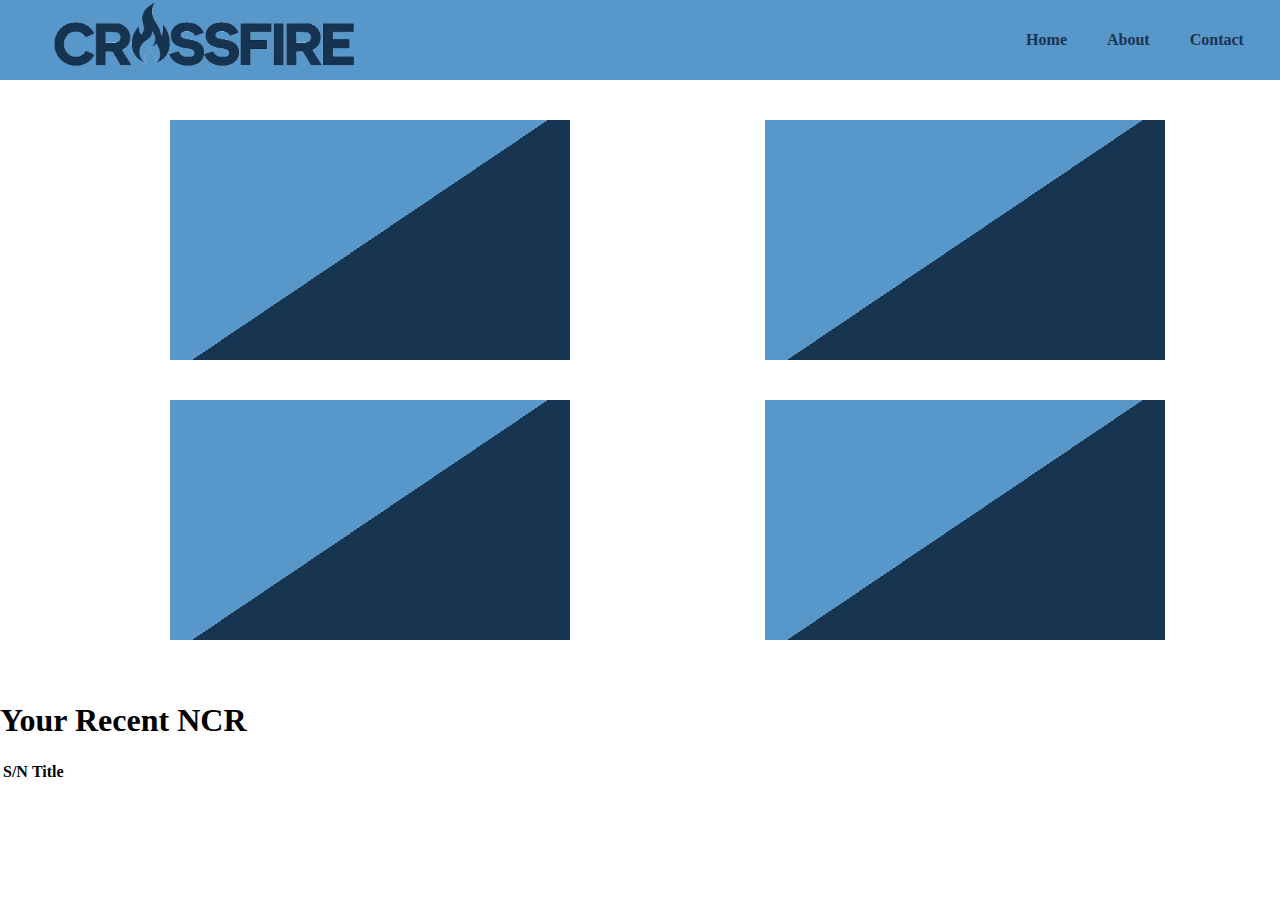
==== index.html @ 81fd093e "saved" ====
<!DOCTYPE html>
<html lang="en">
    <head>
        <meta charset="UTF-8">
        <meta name="viewport" content="width=device-width, initial-scale=1.0">
        <title>NCR PROJECT</title>
        <link rel="stylesheet" href="css/style.css"/>
    </head>

    <body>
        
        <nav>
            
            <img src="assets/images/Crossfire Logo - no bkgd copy2.png" alt="Crossfire logo">

            <ul>

                <li>
                    <a href="index.html">Home</a>
                </li>

                <li>
                    <a href="about.html">About</a>
                </li>

                <li>
                    <a href="contact.html">Contact</a>
                </li>

            </ul>

        </nav>

        <div class="dashboard">

            <div class="dashboard-child"></div>

            <div class="dashboard-child"></div>

            <div class="dashboard-child"></div>
            
            <div class="dashboard-child"></div>

        </div>

        <div class="recent-NCR">

            <h1>Your Recent NCR</h1>

            <table>

                <thead>
                    <th>S/N</th>
                    <th>Title</th>
                    <th></th>
                </thead>

            </table>

        </div>

    </body>
</html>
---- css/style.css ----
/* sec-color #5897c9 */

/* pri-color #173451 */

body{
    margin: 0;
    padding: 0;
    box-sizing: border-box;
}

nav{
    background-color: rgb(88, 151, 201);
    /* width: 100vw; */
    display: flex;
    gap: 50vw;
    align-items: center;
    justify-content: center;
}

nav img{
    width: 350px;
}

nav ul{
    list-style: none;
    display: flex;
    gap: 20px;
    font-weight: bold;
    padding: 0;
}

nav a{
    text-decoration: none;
    color: rgb(23, 52, 81);
    padding: 5px 10px 0;
    border-radius: 10px;
    -webkit-transition: all 0.3s ease-in-out;
    -moz-transition: all 0.3s ease-in-out;
    -o-transition: all 0.3s ease-in-out;
    transition: all 0.3s ease-in-out;
}

nav a:hover{
    background-color: rgba(23, 52, 81, 0.308);
}

.dashboard{
    margin-top: 40px;
    margin-left: 170px;
    display: grid;
    grid-template-columns: 1fr 1fr;
    /* row-gap: 20px; */
    column-gap: 80px;
}

.dashboard-child{
    width: 400px;
    height: 240px;
    background-color: yellow;
    margin-bottom: 40px;
    background-image: linear-gradient(326deg, rgb(23, 52, 81) 50%, rgb(88, 151, 201) 50%);
}
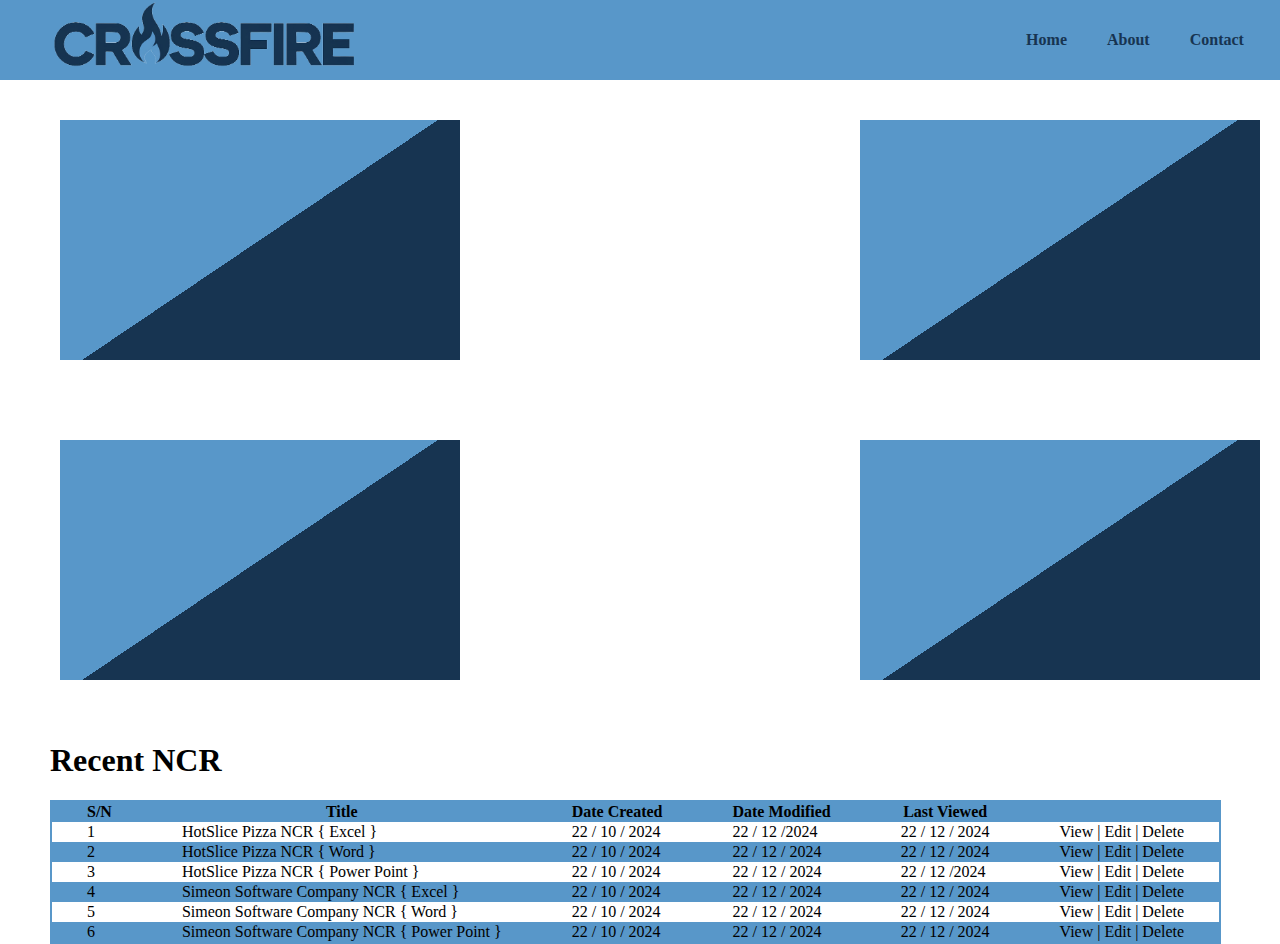
==== commit 0e729017: "added table" ====
--- a/index.html
+++ b/index.html
@@ -45,15 +45,110 @@
 
         <div class="recent-NCR">
 
-            <h1>Your Recent NCR</h1>
+            <h1>Recent NCR</h1>
 
             <table>
 
                 <thead>
                     <th>S/N</th>
                     <th>Title</th>
+                    <th>Date Created</th>
+                    <th>Date Modified</th>
+                    <th>Last Viewed</th>
                     <th></th>
                 </thead>
+
+                <tbody>
+                    <tr>
+                        <td>1</td>
+                        <td>HotSlice Pizza NCR { Excel }</td>
+                        <td>22 / 10 / 2024</td>
+                        <td>22 / 12 /2024</td>
+                        <td>22 / 12 / 2024</td>
+                        <td>
+                            <a>View</a>
+                            <span>|</span>
+                            <a>Edit</a>
+                            <span>|</span>
+                            <a>Delete</a>
+                        </td>
+                    </tr>
+
+                    <tr>
+                        <td>2</td>
+                        <td>HotSlice Pizza NCR { Word }</td>
+                        <td>22 / 10 / 2024</td>
+                        <td>22 / 12 / 2024</td>
+                        <td>22 / 12 / 2024</td>
+                        <td>
+                            <a>View</a>
+                            <span>|</span>
+                            <a>Edit</a>
+                            <span>|</span>
+                            <a>Delete</a>
+                        </td>
+                    </tr>
+
+                    <tr>
+                        <td>3</td>
+                        <td>HotSlice Pizza NCR { Power Point }</td>
+                        <td>22 / 10 / 2024</td>
+                        <td>22 / 12 / 2024</td>
+                        <td>22 / 12 /2024</td>
+                        <td>
+                            <a>View</a>
+                            <span>|</span>
+                            <a>Edit</a>
+                            <span>|</span>
+                            <a>Delete</a>
+                        </td>
+                    </tr>
+
+                    <tr>
+                        <td>4</td>
+                        <td>Simeon Software Company NCR { Excel }</td>
+                        <td>22 / 10 / 2024</td>
+                        <td>22 / 12 / 2024</td>
+                        <td>22 / 12 / 2024</td>
+                        <td>
+                            <a>View</a>
+                            <span>|</span>
+                            <a>Edit</a>
+                            <span>|</span>
+                            <a>Delete</a>
+                        </td>
+                    </tr>
+
+                    <tr>
+                        <td>5</td>
+                        <td>Simeon Software Company NCR { Word }</td>
+                        <td>22 / 10 / 2024</td>
+                        <td>22 / 12 / 2024</td>
+                        <td>22 / 12 / 2024</td>
+                        <td>
+                            <a>View</a>
+                            <span>|</span>
+                            <a>Edit</a>
+                            <span>|</span>
+                            <a>Delete</a>
+                        </td>
+                    </tr>
+
+                    <tr>
+                        <td>6</td>
+                        <td>Simeon Software Company NCR { Power Point }</td>
+                        <td>22 / 10 / 2024</td>
+                        <td>22 / 12 / 2024</td>
+                        <td>22 / 12 / 2024</td>
+                        <td>
+                            <a>View</a>
+                            <span>|</span>
+                            <a>Edit</a>
+                            <span>|</span>
+                            <a>Delete</a>
+                        </td>
+                    </tr>
+                </tbody>
 
             </table>
 
--- a/css/style.css
+++ b/css/style.css
@@ -46,11 +46,11 @@
 
 .dashboard{
     margin-top: 40px;
-    margin-left: 170px;
+    margin-left: 60px;
     display: grid;
     grid-template-columns: 1fr 1fr;
-    /* row-gap: 20px; */
-    column-gap: 80px;
+    column-gap: 380px;
+    row-gap: 40px;
 }
 
 .dashboard-child{
@@ -59,4 +59,30 @@
     background-color: yellow;
     margin-bottom: 40px;
     background-image: linear-gradient(326deg, rgb(23, 52, 81) 50%, rgb(88, 151, 201) 50%);
+}
+
+.recent-NCR{
+    margin-left: 50px;
+}
+
+.recent-NCR table{
+    border: 2px solid rgb(88, 151, 201);
+    /* padding: 0!important; */
+    border-spacing: 0;
+}
+
+/* .recent-NCR tr,th{
+    padding-left: 90px;
+} */
+
+.recent-NCR td,th{
+    padding-left: 35px;
+    padding-right: 35px;
+}
+
+.recent-NCR tr:nth-child(2),
+.recent-NCR tr:nth-child(4),
+.recent-NCR tr:nth-child(6),
+.recent-NCR thead{
+    background-color: rgb(88, 151, 201);
 }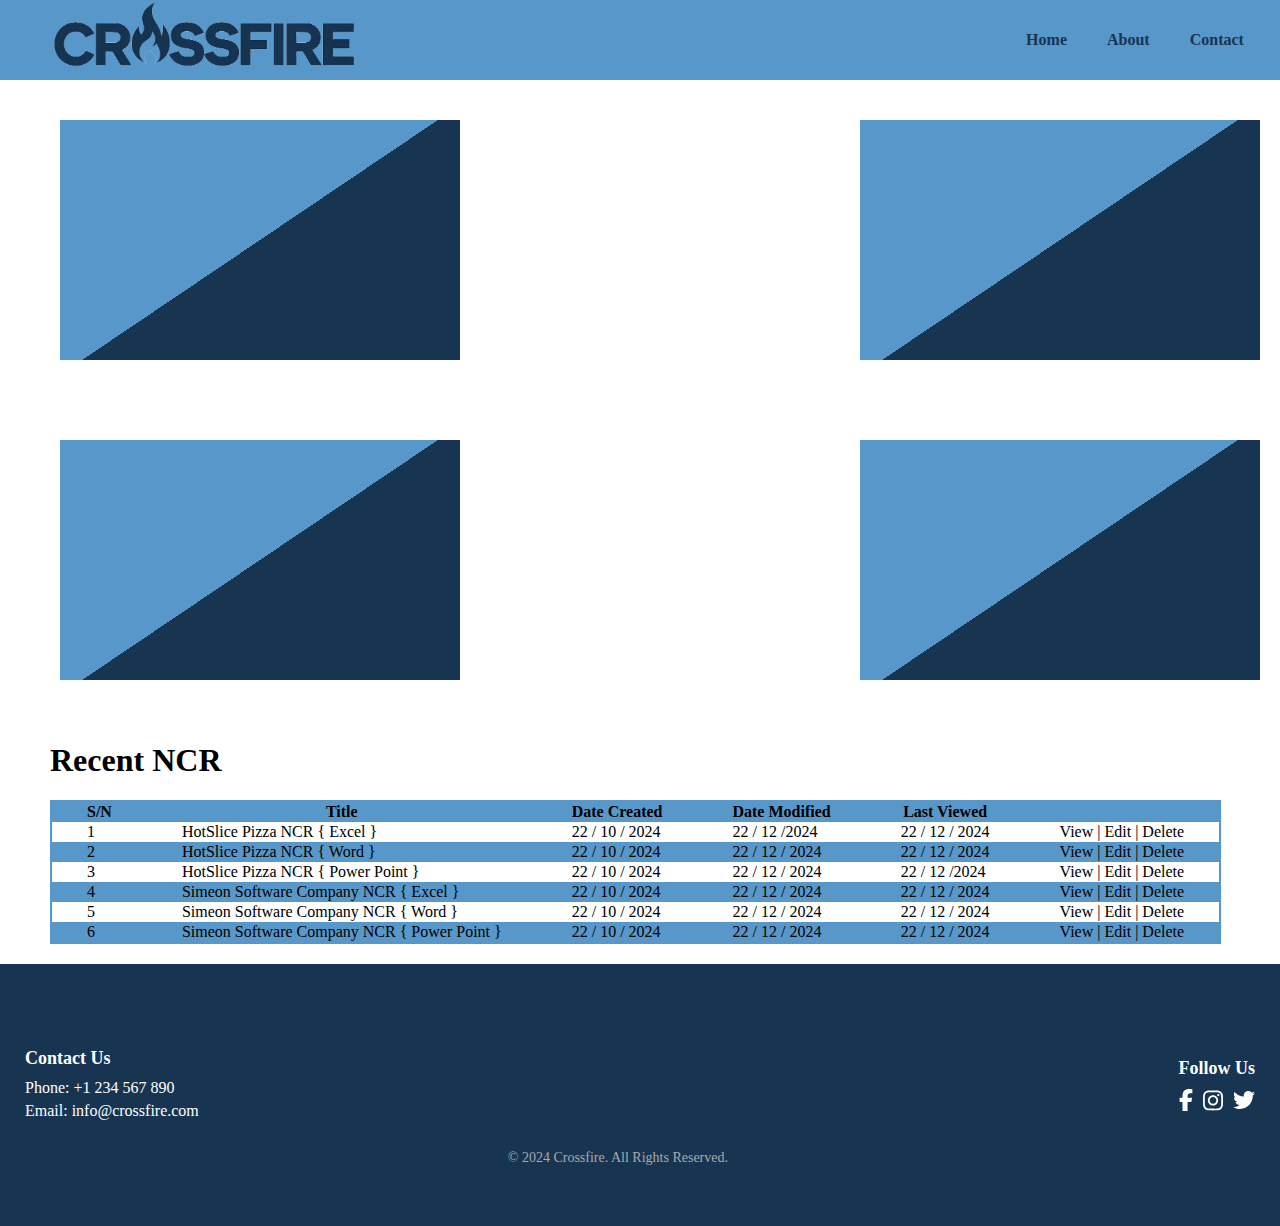
==== commit cdfc1696: "added footer" ====
--- a/index.html
+++ b/index.html
@@ -154,5 +154,40 @@
 
         </div>
 
+        <footer>
+            <div class="footer-container">
+
+              <div>
+                <div>
+                    <h4>Contact Us</h4>
+                    <p style="margin: 5px 0;">Phone: +1 234 567 890</p>
+                    <p style="margin: 5px 0;">Email: info@crossfire.com</p>
+                </div>
+              
+                <div>
+                    <h4>Follow Us</h4>
+                    <div style="display: flex; gap: 10px;">
+                        <span>
+                            <svg xmlns="http://www.w3.org/2000/svg" viewBox="0 0 320 512" style="width: 14px; fill: white;"><path d="M80 299.3V512H196V299.3h86.5l18-97.8H196V166.9c0-51.7 20.3-71.5 72.7-71.5c16.3 0 29.4 .4 37 1.2V7.9C291.4 4 256.4 0 236.2 0C129.3 0 80 50.5 80 159.4v42.1H14v97.8H80z"/></svg>
+                        </span>
+    
+                        <span>
+                            <svg xmlns="http://www.w3.org/2000/svg" viewBox="0 0 448 512" style="width: 20px; fill: white;"><path d="M224.1 141c-63.6 0-114.9 51.3-114.9 114.9s51.3 114.9 114.9 114.9S339 319.5 339 255.9 287.7 141 224.1 141zm0 189.6c-41.1 0-74.7-33.5-74.7-74.7s33.5-74.7 74.7-74.7 74.7 33.5 74.7 74.7-33.6 74.7-74.7 74.7zm146.4-194.3c0 14.9-12 26.8-26.8 26.8-14.9 0-26.8-12-26.8-26.8s12-26.8 26.8-26.8 26.8 12 26.8 26.8zm76.1 27.2c-1.7-35.9-9.9-67.7-36.2-93.9-26.2-26.2-58-34.4-93.9-36.2-37-2.1-147.9-2.1-184.9 0-35.8 1.7-67.6 9.9-93.9 36.1s-34.4 58-36.2 93.9c-2.1 37-2.1 147.9 0 184.9 1.7 35.9 9.9 67.7 36.2 93.9s58 34.4 93.9 36.2c37 2.1 147.9 2.1 184.9 0 35.9-1.7 67.7-9.9 93.9-36.2 26.2-26.2 34.4-58 36.2-93.9 2.1-37 2.1-147.8 0-184.8zM398.8 388c-7.8 19.6-22.9 34.7-42.6 42.6-29.5 11.7-99.5 9-132.1 9s-102.7 2.6-132.1-9c-19.6-7.8-34.7-22.9-42.6-42.6-11.7-29.5-9-99.5-9-132.1s-2.6-102.7 9-132.1c7.8-19.6 22.9-34.7 42.6-42.6 29.5-11.7 99.5-9 132.1-9s102.7-2.6 132.1 9c19.6 7.8 34.7 22.9 42.6 42.6 11.7 29.5 9 99.5 9 132.1s2.7 102.7-9 132.1z"/></svg>
+                        </span>
+    
+                        <span>
+                            <svg xmlns="http://www.w3.org/2000/svg" viewBox="0 0 512 512" style="width: 22px; fill: white;"><path d="M459.4 151.7c.3 4.5 .3 9.1 .3 13.6 0 138.7-105.6 298.6-298.6 298.6-59.5 0-114.7-17.2-161.1-47.1 8.4 1 16.6 1.3 25.3 1.3 49.1 0 94.2-16.6 130.3-44.8-46.1-1-84.8-31.2-98.1-72.8 6.5 1 13 1.6 19.8 1.6 9.4 0 18.8-1.3 27.6-3.6-48.1-9.7-84.1-52-84.1-103v-1.3c14 7.8 30.2 12.7 47.4 13.3-28.3-18.8-46.8-51-46.8-87.4 0-19.5 5.2-37.4 14.3-53 51.7 63.7 129.3 105.3 216.4 109.8-1.6-7.8-2.6-15.9-2.6-24 0-57.8 46.8-104.9 104.9-104.9 30.2 0 57.5 12.7 76.7 33.1 23.7-4.5 46.5-13.3 66.6-25.3-7.8 24.4-24.4 44.8-46.1 57.8 21.1-2.3 41.6-8.1 60.4-16.2-14.3 20.8-32.2 39.3-52.6 54.3z"/></svg>
+                        </span>
+    
+                    </div>
+                </div>
+              </div>
+          
+              <div style="padding-top: 25px; text-align: center; width: 264.5px; margin: auto;">
+                <p style="margin: 0; font-size: 14px; color: #aaa;">© 2024 Crossfire. All Rights Reserved.</p>
+              </div>
+            </div>
+        </footer>
+
     </body>
 </html>--- a/css/style.css
+++ b/css/style.css
@@ -85,4 +85,29 @@
 .recent-NCR tr:nth-child(6),
 .recent-NCR thead{
     background-color: rgb(88, 151, 201);
+}
+
+footer{
+    background-color: rgb(23, 52, 81);
+    color: #fff;
+    padding: 60px 0;
+    margin-top: 20px;
+}
+
+.footer-container{
+    width: 1230px;
+    margin: 0 auto;
+}
+
+.footer-container > div{
+    display: flex;
+    flex-wrap: wrap;
+    justify-content: space-between;
+    align-items: center;
+}
+
+footer h4{
+    margin-bottom: 10px;
+    font-size: 18px;
+    color: #fff;
 }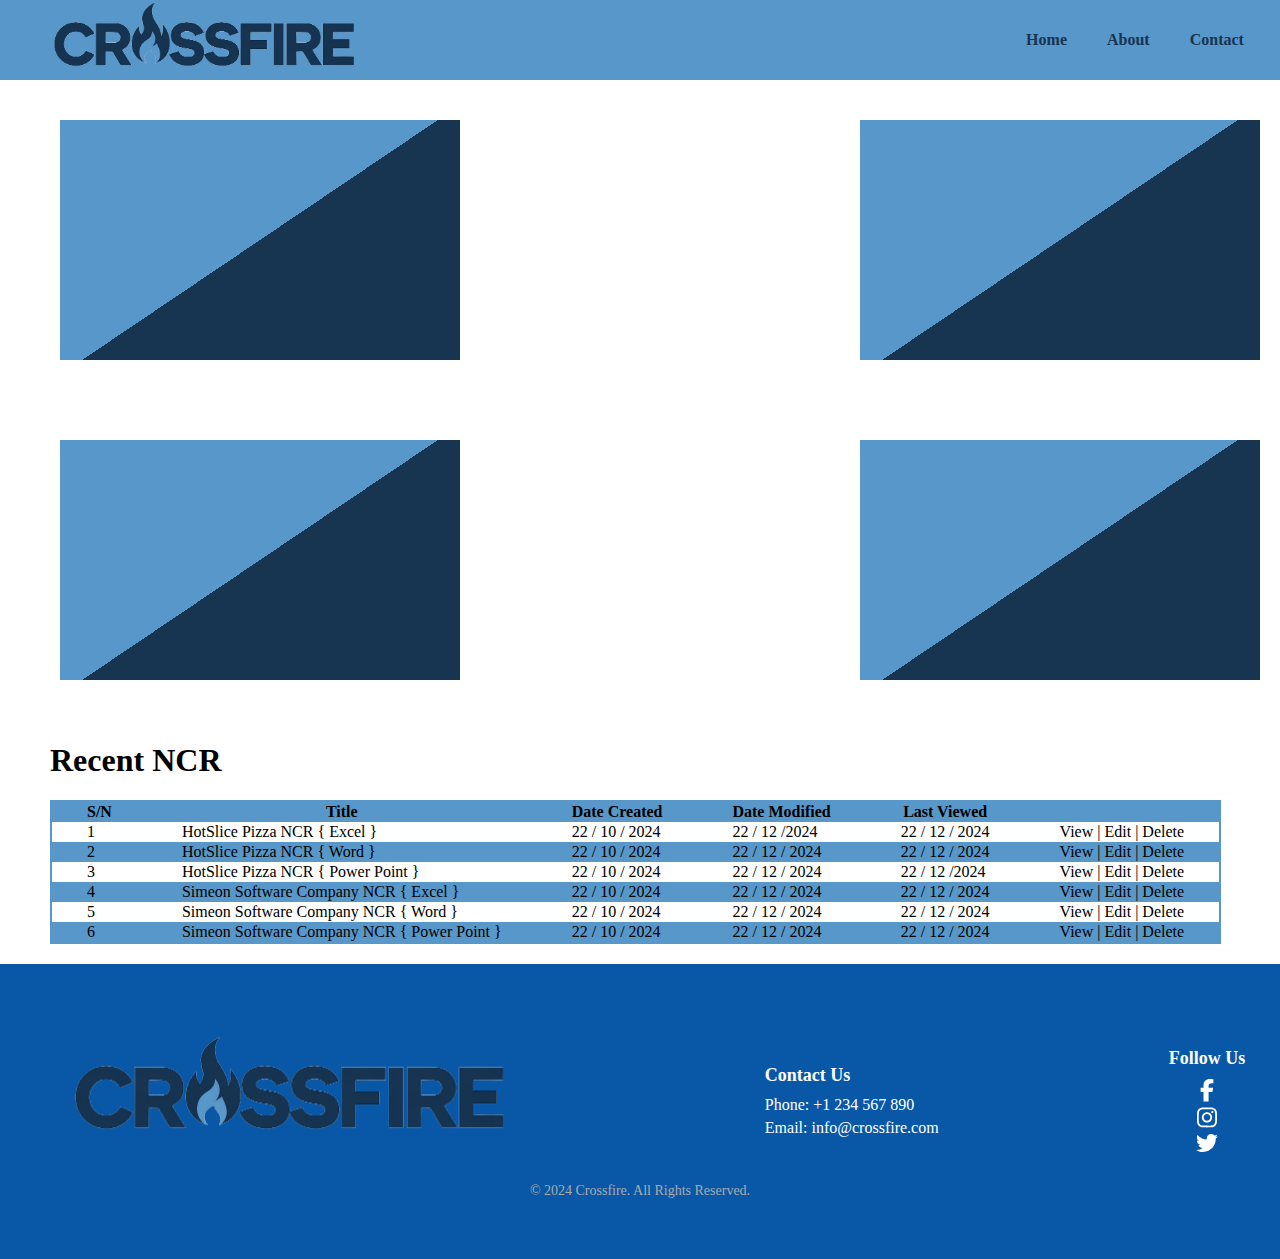
==== commit 2577c0b4: "edited footer" ====
--- a/index.html
+++ b/index.html
@@ -158,6 +158,8 @@
             <div class="footer-container">
 
               <div>
+                <img src="assets/images/Crossfire Logo - no bkgd copy2.png" alt="img">
+
                 <div>
                     <h4>Contact Us</h4>
                     <p style="margin: 5px 0;">Phone: +1 234 567 890</p>
@@ -166,7 +168,8 @@
               
                 <div>
                     <h4>Follow Us</h4>
-                    <div style="display: flex; gap: 10px;">
+
+                    <div style="display: flex; flex-direction: column; align-items: center;">
                         <span>
                             <svg xmlns="http://www.w3.org/2000/svg" viewBox="0 0 320 512" style="width: 14px; fill: white;"><path d="M80 299.3V512H196V299.3h86.5l18-97.8H196V166.9c0-51.7 20.3-71.5 72.7-71.5c16.3 0 29.4 .4 37 1.2V7.9C291.4 4 256.4 0 236.2 0C129.3 0 80 50.5 80 159.4v42.1H14v97.8H80z"/></svg>
                         </span>
--- a/css/style.css
+++ b/css/style.css
@@ -88,10 +88,14 @@
 }
 
 footer{
-    background-color: rgb(23, 52, 81);
+    background-color: rgb(9, 88, 167);
     color: #fff;
     padding: 60px 0;
     margin-top: 20px;
+}
+
+footer img{
+    width: 500px;
 }
 
 .footer-container{
@@ -101,9 +105,9 @@
 
 .footer-container > div{
     display: flex;
-    flex-wrap: wrap;
-    justify-content: space-between;
+    gap: 230px;
     align-items: center;
+    justify-content: center;
 }
 
 footer h4{
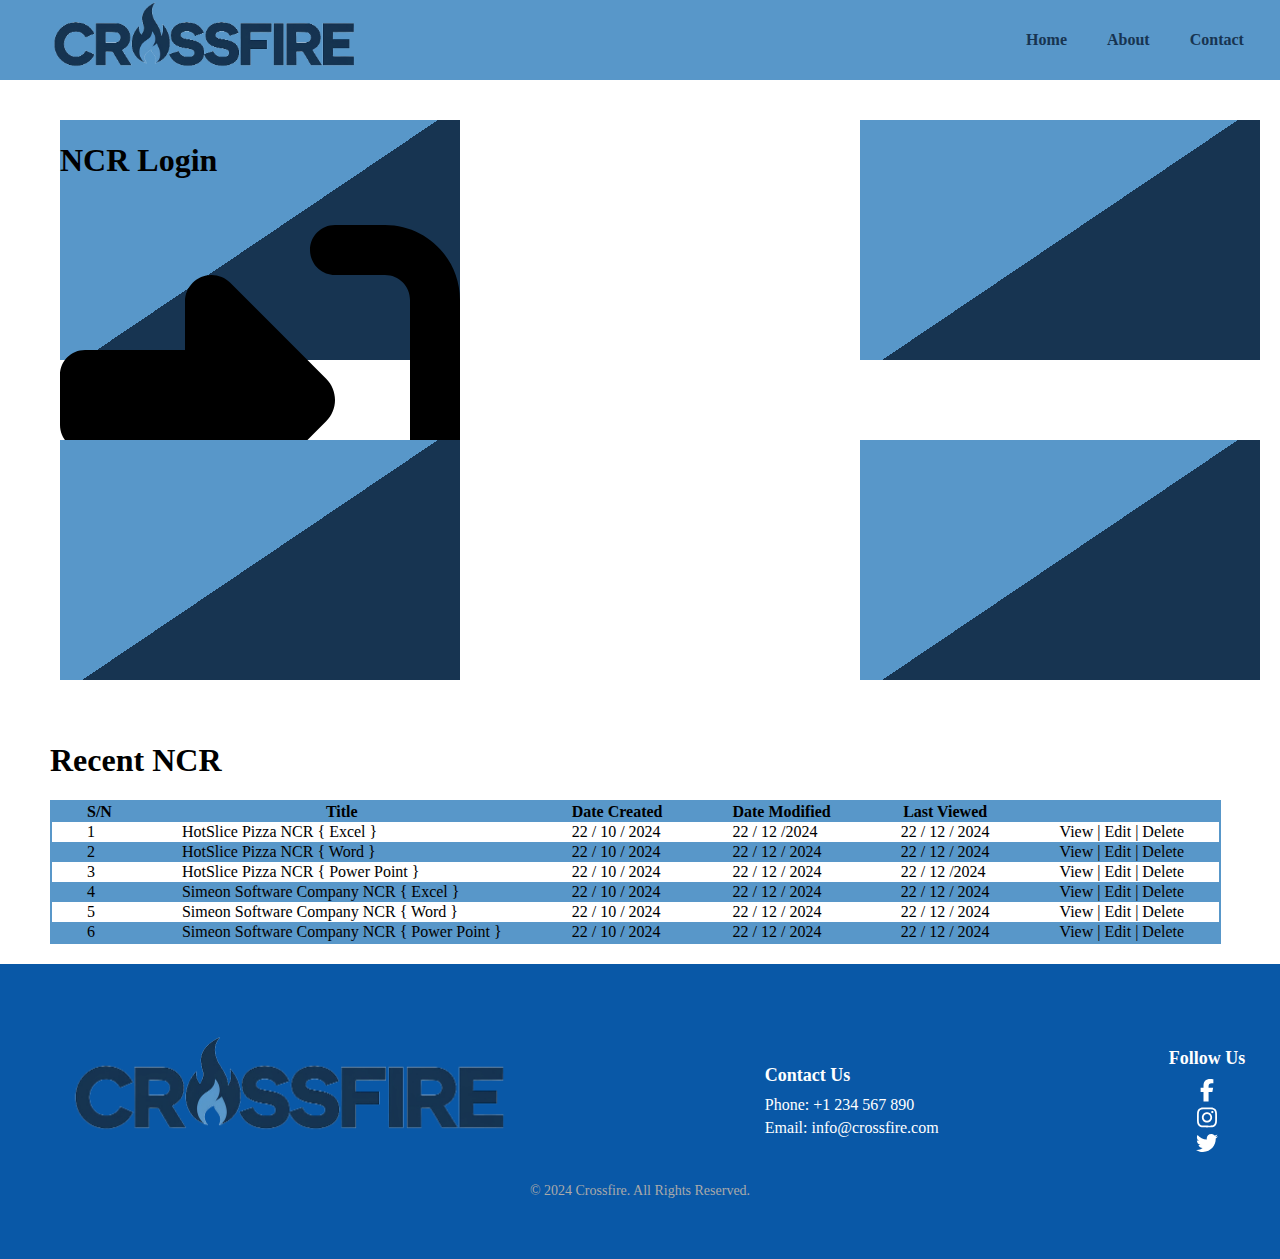
==== commit f4ac8b2a: "added svg image" ====
--- a/index.html
+++ b/index.html
@@ -33,7 +33,17 @@
 
         <div class="dashboard">
 
-            <div class="dashboard-child"></div>
+            <div class="dashboard-child">
+
+                <div>
+                    <h1>NCR Login</h1>
+
+                    <span>
+                        <svg xmlns="http://www.w3.org/2000/svg" viewBox="0 0 512 512"><!--!Font Awesome Free 6.7.2 by @fontawesome - https://fontawesome.com License - https://fontawesome.com/license/free Copyright 2024 Fonticons, Inc.--><path d="M217.9 105.9L340.7 228.7c7.2 7.2 11.3 17.1 11.3 27.3s-4.1 20.1-11.3 27.3L217.9 406.1c-6.4 6.4-15 9.9-24 9.9c-18.7 0-33.9-15.2-33.9-33.9l0-62.1L32 320c-17.7 0-32-14.3-32-32l0-64c0-17.7 14.3-32 32-32l128 0 0-62.1c0-18.7 15.2-33.9 33.9-33.9c9 0 17.6 3.6 24 9.9zM352 416l64 0c17.7 0 32-14.3 32-32l0-256c0-17.7-14.3-32-32-32l-64 0c-17.7 0-32-14.3-32-32s14.3-32 32-32l64 0c53 0 96 43 96 96l0 256c0 53-43 96-96 96l-64 0c-17.7 0-32-14.3-32-32s14.3-32 32-32z"/></svg>
+                    </span>
+                </div>
+                
+            </div>
 
             <div class="dashboard-child"></div>
 
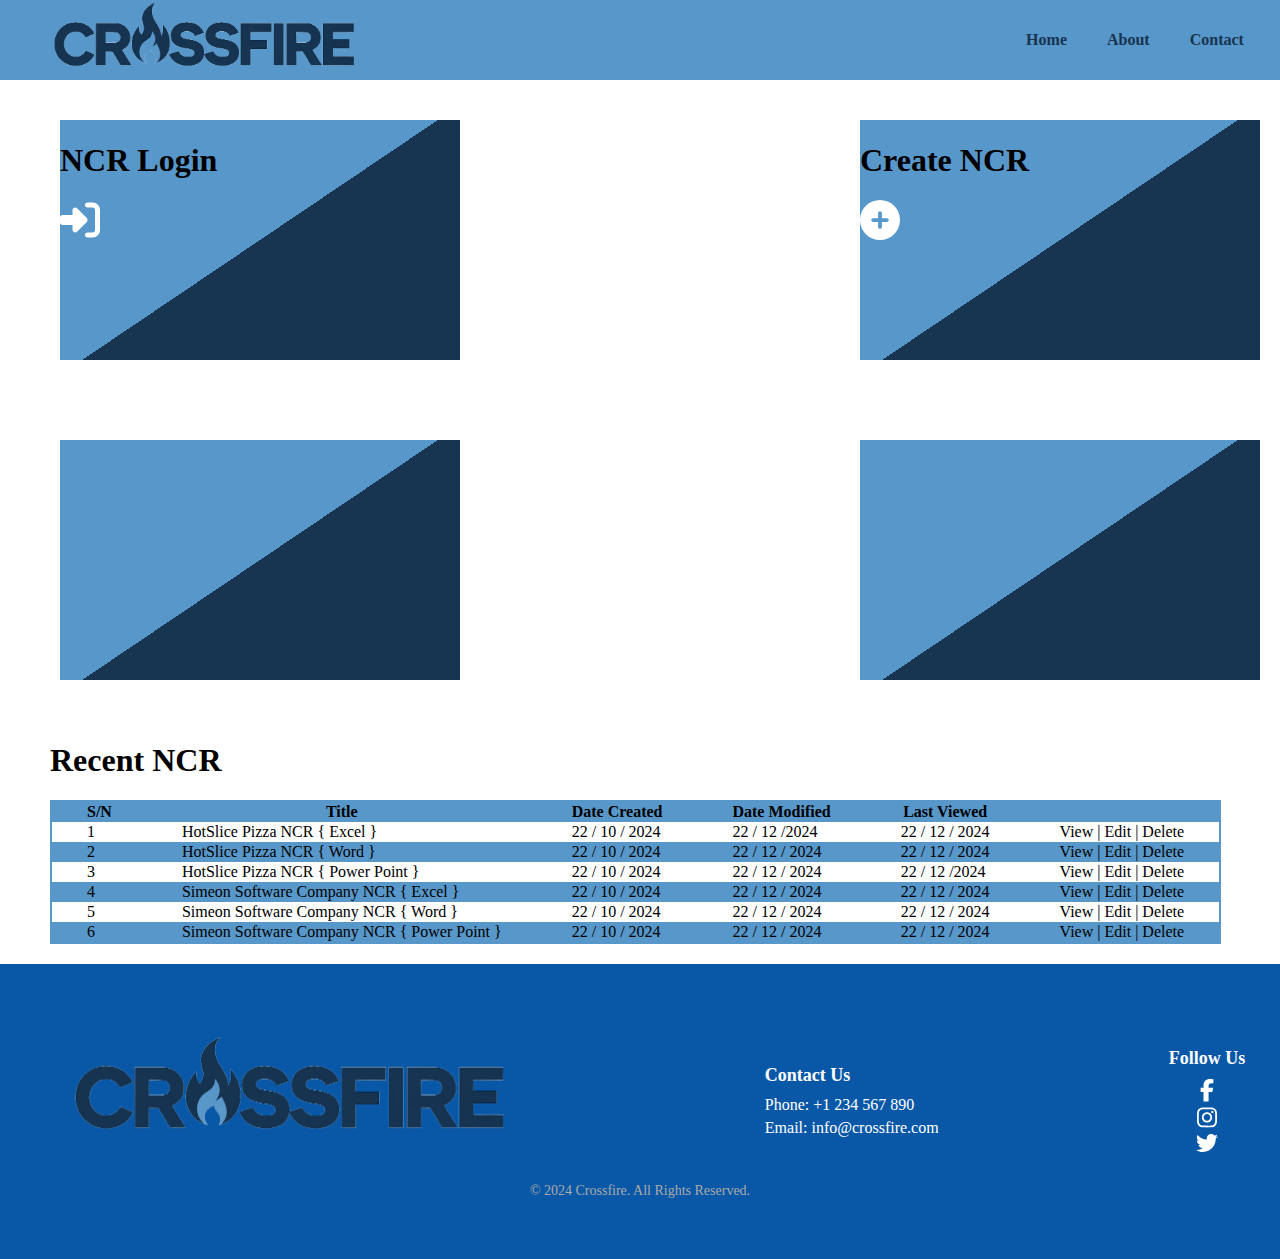
==== commit 0d916723: "saving" ====
--- a/index.html
+++ b/index.html
@@ -39,13 +39,23 @@
                     <h1>NCR Login</h1>
 
                     <span>
-                        <svg xmlns="http://www.w3.org/2000/svg" viewBox="0 0 512 512"><!--!Font Awesome Free 6.7.2 by @fontawesome - https://fontawesome.com License - https://fontawesome.com/license/free Copyright 2024 Fonticons, Inc.--><path d="M217.9 105.9L340.7 228.7c7.2 7.2 11.3 17.1 11.3 27.3s-4.1 20.1-11.3 27.3L217.9 406.1c-6.4 6.4-15 9.9-24 9.9c-18.7 0-33.9-15.2-33.9-33.9l0-62.1L32 320c-17.7 0-32-14.3-32-32l0-64c0-17.7 14.3-32 32-32l128 0 0-62.1c0-18.7 15.2-33.9 33.9-33.9c9 0 17.6 3.6 24 9.9zM352 416l64 0c17.7 0 32-14.3 32-32l0-256c0-17.7-14.3-32-32-32l-64 0c-17.7 0-32-14.3-32-32s14.3-32 32-32l64 0c53 0 96 43 96 96l0 256c0 53-43 96-96 96l-64 0c-17.7 0-32-14.3-32-32s14.3-32 32-32z"/></svg>
+                        <svg xmlns="http://www.w3.org/2000/svg" viewBox="0 0 512 512"><path d="M217.9 105.9L340.7 228.7c7.2 7.2 11.3 17.1 11.3 27.3s-4.1 20.1-11.3 27.3L217.9 406.1c-6.4 6.4-15 9.9-24 9.9c-18.7 0-33.9-15.2-33.9-33.9l0-62.1L32 320c-17.7 0-32-14.3-32-32l0-64c0-17.7 14.3-32 32-32l128 0 0-62.1c0-18.7 15.2-33.9 33.9-33.9c9 0 17.6 3.6 24 9.9zM352 416l64 0c17.7 0 32-14.3 32-32l0-256c0-17.7-14.3-32-32-32l-64 0c-17.7 0-32-14.3-32-32s14.3-32 32-32l64 0c53 0 96 43 96 96l0 256c0 53-43 96-96 96l-64 0c-17.7 0-32-14.3-32-32s14.3-32 32-32z"/></svg>
                     </span>
                 </div>
                 
             </div>
 
-            <div class="dashboard-child"></div>
+            <div class="dashboard-child">
+
+                <div>
+                    <h1>Create NCR</h1>
+
+                    <span>
+                        <svg xmlns="http://www.w3.org/2000/svg" viewBox="0 0 512 512"><path d="M256 512A256 256 0 1 0 256 0a256 256 0 1 0 0 512zM232 344l0-64-64 0c-13.3 0-24-10.7-24-24s10.7-24 24-24l64 0 0-64c0-13.3 10.7-24 24-24s24 10.7 24 24l0 64 64 0c13.3 0 24 10.7 24 24s-10.7 24-24 24l-64 0 0 64c0 13.3-10.7 24-24 24s-24-10.7-24-24z"/></svg>
+                    </span>
+                </div>
+
+            </div>
 
             <div class="dashboard-child"></div>
             
--- a/css/style.css
+++ b/css/style.css
@@ -1,7 +1,3 @@
-/* sec-color #5897c9 */
-
-/* pri-color #173451 */
-
 body{
     margin: 0;
     padding: 0;
@@ -10,7 +6,6 @@
 
 nav{
     background-color: rgb(88, 151, 201);
-    /* width: 100vw; */
     display: flex;
     gap: 50vw;
     align-items: center;
@@ -61,19 +56,19 @@
     background-image: linear-gradient(326deg, rgb(23, 52, 81) 50%, rgb(88, 151, 201) 50%);
 }
 
+.dashboard-child svg{
+    fill: white;
+    width: 40px;
+}
+
 .recent-NCR{
     margin-left: 50px;
 }
 
 .recent-NCR table{
     border: 2px solid rgb(88, 151, 201);
-    /* padding: 0!important; */
     border-spacing: 0;
 }
-
-/* .recent-NCR tr,th{
-    padding-left: 90px;
-} */
 
 .recent-NCR td,th{
     padding-left: 35px;
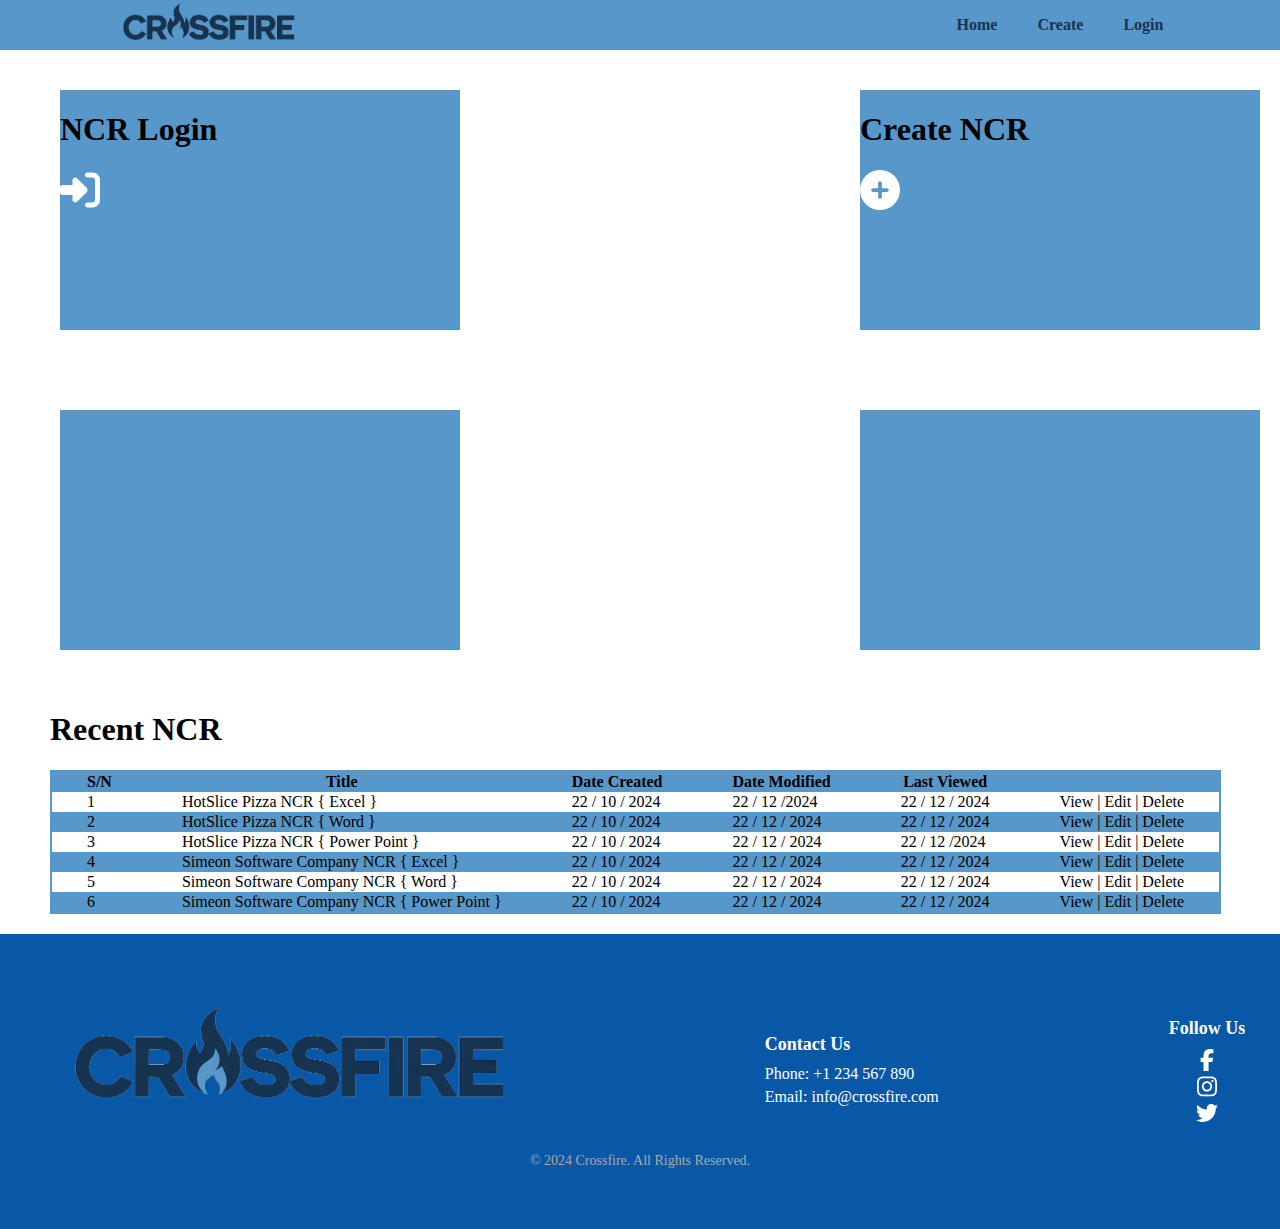
==== commit 904ff800: "saving" ====
--- a/index.html
+++ b/index.html
@@ -19,12 +19,12 @@
                     <a href="index.html">Home</a>
                 </li>
 
+                <li>    
+                    <a href="create.html">Create</a>
+                </li>
+
                 <li>
-                    <a href="about.html">About</a>
-                </li>
-
-                <li>
-                    <a href="contact.html">Contact</a>
+                    <a href="ncrlog.html">Login</a>
                 </li>
 
             </ul>
--- a/css/style.css
+++ b/css/style.css
@@ -13,7 +13,7 @@
 }
 
 nav img{
-    width: 350px;
+    width: 200px;
 }
 
 nav ul{
@@ -51,9 +51,10 @@
 .dashboard-child{
     width: 400px;
     height: 240px;
-    background-color: yellow;
+    /* background-color: yellow; */
     margin-bottom: 40px;
-    background-image: linear-gradient(326deg, rgb(23, 52, 81) 50%, rgb(88, 151, 201) 50%);
+    background-color: rgb(88, 151, 201);
+    /* background-image: linear-gradient(326deg, rgb(23, 52, 81) 50%, rgb(88, 151, 201) 50%); */
 }
 
 .dashboard-child svg{
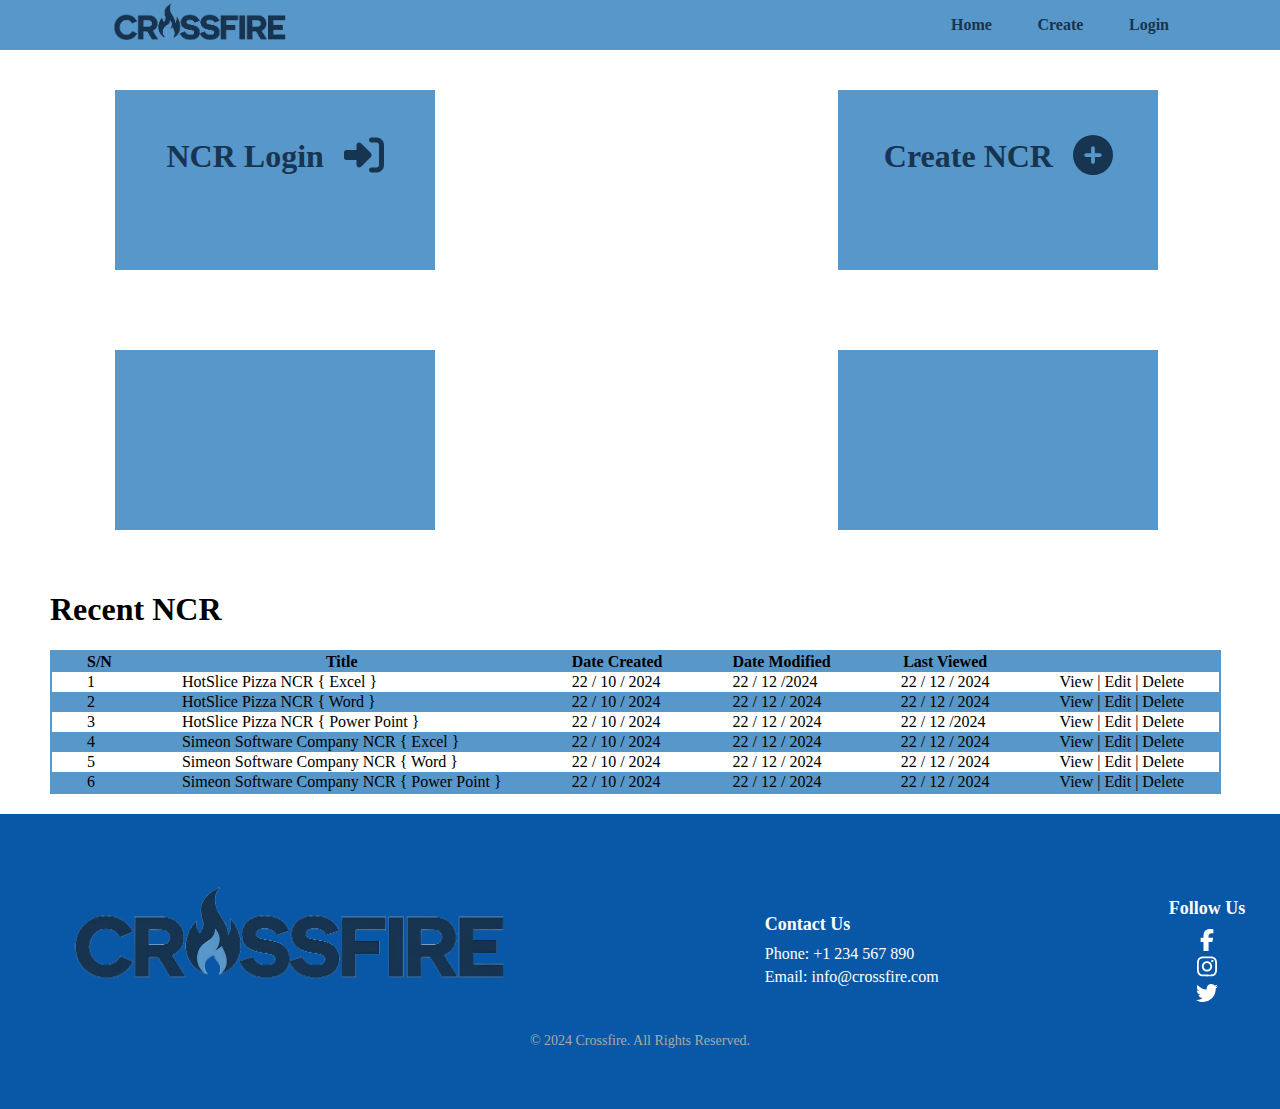
==== commit a050cde9: "save" ====
--- a/index.html
+++ b/index.html
@@ -33,29 +33,37 @@
 
         <div class="dashboard">
 
-            <div class="dashboard-child">
-
-                <div>
-                    <h1>NCR Login</h1>
-
-                    <span>
-                        <svg xmlns="http://www.w3.org/2000/svg" viewBox="0 0 512 512"><path d="M217.9 105.9L340.7 228.7c7.2 7.2 11.3 17.1 11.3 27.3s-4.1 20.1-11.3 27.3L217.9 406.1c-6.4 6.4-15 9.9-24 9.9c-18.7 0-33.9-15.2-33.9-33.9l0-62.1L32 320c-17.7 0-32-14.3-32-32l0-64c0-17.7 14.3-32 32-32l128 0 0-62.1c0-18.7 15.2-33.9 33.9-33.9c9 0 17.6 3.6 24 9.9zM352 416l64 0c17.7 0 32-14.3 32-32l0-256c0-17.7-14.3-32-32-32l-64 0c-17.7 0-32-14.3-32-32s14.3-32 32-32l64 0c53 0 96 43 96 96l0 256c0 53-43 96-96 96l-64 0c-17.7 0-32-14.3-32-32s14.3-32 32-32z"/></svg>
-                    </span>
-                </div>
-                
-            </div>
-
-            <div class="dashboard-child">
-
-                <div>
-                    <h1>Create NCR</h1>
-
-                    <span>
-                        <svg xmlns="http://www.w3.org/2000/svg" viewBox="0 0 512 512"><path d="M256 512A256 256 0 1 0 256 0a256 256 0 1 0 0 512zM232 344l0-64-64 0c-13.3 0-24-10.7-24-24s10.7-24 24-24l64 0 0-64c0-13.3 10.7-24 24-24s24 10.7 24 24l0 64 64 0c13.3 0 24 10.7 24 24s-10.7 24-24 24l-64 0 0 64c0 13.3-10.7 24-24 24s-24-10.7-24-24z"/></svg>
-                    </span>
-                </div>
-
-            </div>
+            <a href="ncrlog.html">
+
+                <div class="dashboard-child">
+
+                    <div>
+                        <h1>NCR Login</h1>
+    
+                        <span>
+                            <svg xmlns="http://www.w3.org/2000/svg" viewBox="0 0 512 512"><path d="M217.9 105.9L340.7 228.7c7.2 7.2 11.3 17.1 11.3 27.3s-4.1 20.1-11.3 27.3L217.9 406.1c-6.4 6.4-15 9.9-24 9.9c-18.7 0-33.9-15.2-33.9-33.9l0-62.1L32 320c-17.7 0-32-14.3-32-32l0-64c0-17.7 14.3-32 32-32l128 0 0-62.1c0-18.7 15.2-33.9 33.9-33.9c9 0 17.6 3.6 24 9.9zM352 416l64 0c17.7 0 32-14.3 32-32l0-256c0-17.7-14.3-32-32-32l-64 0c-17.7 0-32-14.3-32-32s14.3-32 32-32l64 0c53 0 96 43 96 96l0 256c0 53-43 96-96 96l-64 0c-17.7 0-32-14.3-32-32s14.3-32 32-32z"/></svg>
+                        </span>
+                    </div>
+                    
+                </div>
+
+            </a>
+
+            <a href="create.html">
+
+                <div class="dashboard-child">
+
+                    <div>
+                        <h1>Create NCR</h1>
+    
+                        <span>
+                            <svg xmlns="http://www.w3.org/2000/svg" viewBox="0 0 512 512"><path d="M256 512A256 256 0 1 0 256 0a256 256 0 1 0 0 512zM232 344l0-64-64 0c-13.3 0-24-10.7-24-24s10.7-24 24-24l64 0 0-64c0-13.3 10.7-24 24-24s24 10.7 24 24l0 64 64 0c13.3 0 24 10.7 24 24s-10.7 24-24 24l-64 0 0 64c0 13.3-10.7 24-24 24s-24-10.7-24-24z"/></svg>
+                        </span>
+                    </div>
+    
+                </div>
+
+            </a>
 
             <div class="dashboard-child"></div>
             
--- a/css/style.css
+++ b/css/style.css
@@ -27,7 +27,7 @@
 nav a{
     text-decoration: none;
     color: rgb(23, 52, 81);
-    padding: 5px 10px 0;
+    padding: 5vh 1vw 0;
     border-radius: 10px;
     -webkit-transition: all 0.3s ease-in-out;
     -moz-transition: all 0.3s ease-in-out;
@@ -41,24 +41,35 @@
 
 .dashboard{
     margin-top: 40px;
-    margin-left: 60px;
+    margin-left: 9vw;
     display: grid;
     grid-template-columns: 1fr 1fr;
-    column-gap: 380px;
+    column-gap: 22vw;
     row-gap: 40px;
 }
 
+.dashboard a{
+    text-decoration: none;
+}
+
 .dashboard-child{
-    width: 400px;
-    height: 240px;
-    /* background-color: yellow; */
+    width: 25vw;
+    height: 20vh;
     margin-bottom: 40px;
     background-color: rgb(88, 151, 201);
-    /* background-image: linear-gradient(326deg, rgb(23, 52, 81) 50%, rgb(88, 151, 201) 50%); */
+}
+
+.dashboard-child > div{
+    display: flex;
+    align-items: center;
+    gap: 20px;
+    justify-content: center;
+    color: rgb(23, 52, 81);
+    padding-top: 3vh;
 }
 
 .dashboard-child svg{
-    fill: white;
+    fill: rgb(23, 52, 81);
     width: 40px;
 }
 
